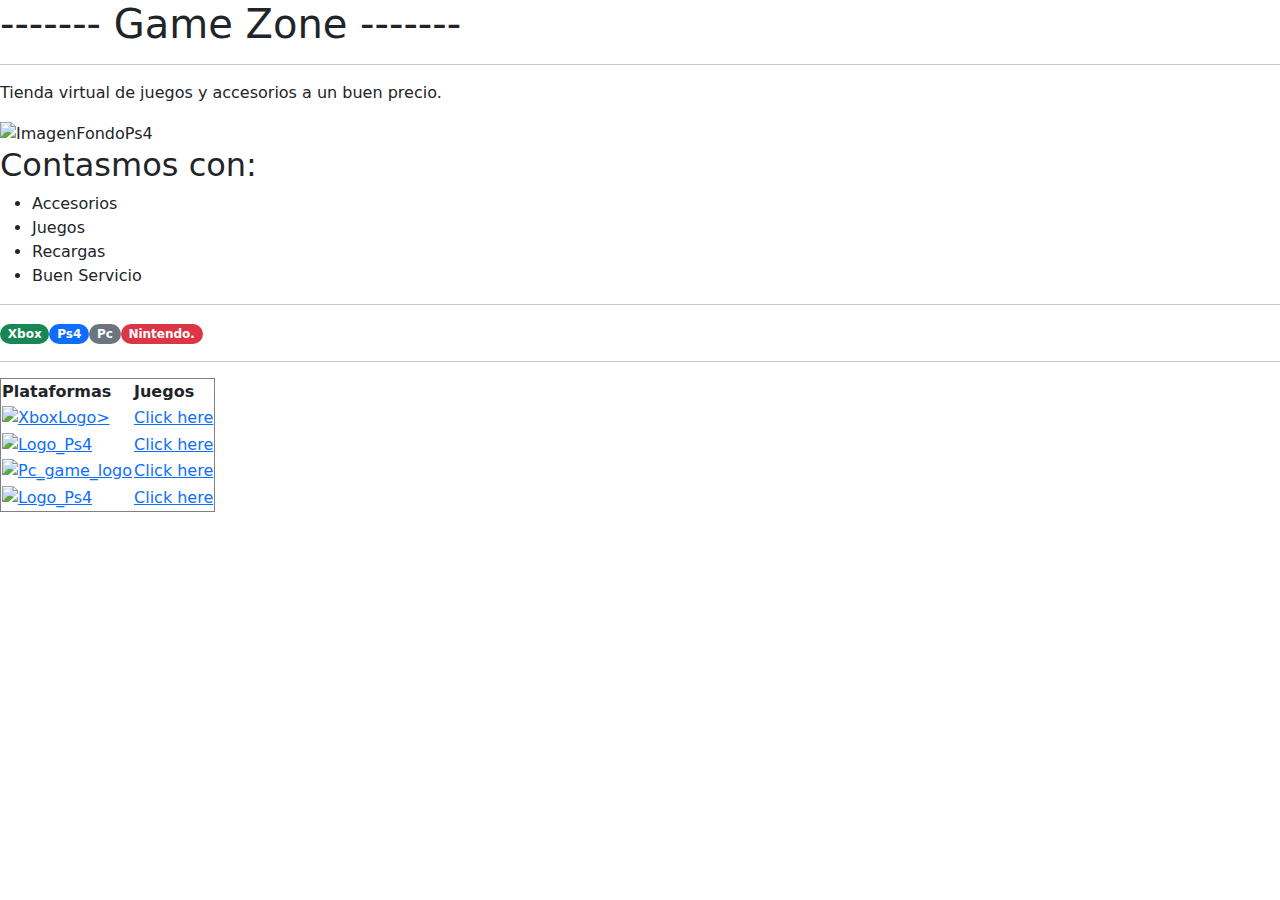
==== index.html @ 3b8748ea "Subiendo archivo index.html" ====
<!DOCTYPE html>
<html lang="en">
<head>
    <meta charset="UTF-8">
    <meta name="viewport" content="width=device-width, initial-scale=1.0">
    <title>paginaWeb</title>
    <link rel="stylesheet" href="style.css">
    <!--Boostrap-->
<link rel="stylesheet" href="https://cdn.jsdelivr.net/npm/bootstrap@5.3.3/dist/css/bootstrap.min.css"></head>
<body bgcolor="#6493B5">
    <!--Comienzo de paginaWeb-->


    <style>
    
        
    </style>
    <h1 id="Titulo1">------- Game Zone -------</h1>

    <article>
        <hr>
        <div class="contenedor">
            <p>Tienda virtual de juegos y accesorios a un buen precio.</p>
        <img class="Imagen"src="imgenes/ImagenFondoPs4.webp" alt="ImagenFondoPs4" height="450">
            <h2 id="Titulo1">Contasmos con: </h2>

            <ul class="Puntos">
                <li>Accesorios</li>
                <li>Juegos</li>
                <li>Recargas</li>
                <li>Buen Servicio</li>
            </ul>   
            <hr>
 <P class="texto1"><span class="badge rounded-pill text-bg-success">Xbox</span><span class="badge rounded-pill text-bg-primary">Ps4</span><span class="badge rounded-pill text-bg-secondary"> Pc</span><span class="badge rounded-pill text-bg-danger">Nintendo.</span></P>

     <hr>

    </div>
    </article>
    <!--Fin-->

    <article>
        <table border="1">
            <tr>
                <th>Plataformas</th>
                <th>Juegos</th>
            </tr>
            <tr>
                <td><a href="Xbox.html"><img src="/imgenes/XboxLogo.svg" alt="XboxLogo  " height="70">></a></td>
               <td> <a href="Xbox.html">Click here</a> </td>
            </tr>
            <tr>
                <td><a href="Ps4.html"><img src="/imgenes/Logo_Ps4.png" alt="Logo_Ps4" height="70" width="90"></a></td>
                <td> <a href="ps4.html">Click here</a> </td>
            </tr>
            <tr>
                <td><a href="pc.html"><img src="/imgenes/Pc_game_logo.png" alt="Pc_game_logo" height="75" width="80"></a></td>
                <td> <a href="pc.html">Click here</a> </td>
            </tr>
            <tr>
                <td><a href="nintendo.html"><img src="/imgenes/Nintendo-Logo-1983.png" alt="Logo_Ps4" height="70" width="80"></a></td>
                <td> <a href="nintendo.html">Click here</a> </td>
            </tr>
        </table>
        
     

    </article>

  

    
</body>
</html>
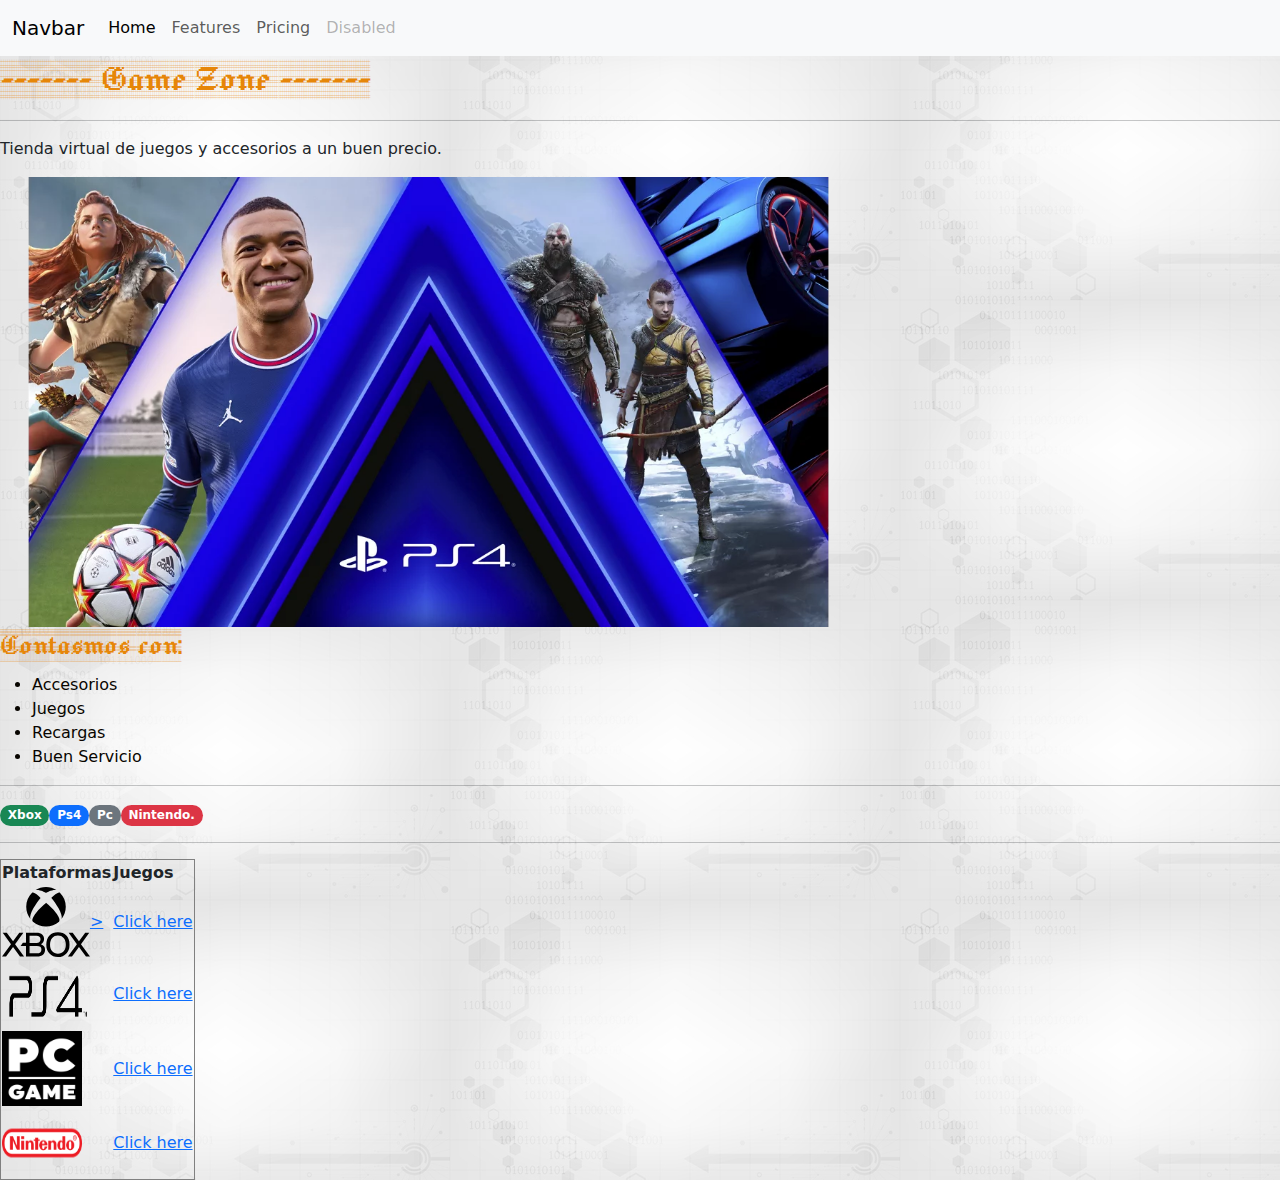
==== commit 8a6214a5: "Agregando archivo index.html" ====
--- a/index.html
+++ b/index.html
@@ -10,6 +10,30 @@
 <body bgcolor="#6493B5">
     <!--Comienzo de paginaWeb-->
 
+    <nav class="navbar navbar-expand-lg bg-body-tertiary">
+        <div class="container-fluid">
+          <a class="navbar-brand" href="#">Navbar</a>
+          <button class="navbar-toggler" type="button" data-bs-toggle="collapse" data-bs-target="#navbarNav" aria-controls="navbarNav" aria-expanded="false" aria-label="Toggle navigation">
+            <span class="navbar-toggler-icon"></span>
+          </button>
+          <div class="collapse navbar-collapse" id="navbarNav">
+            <ul class="navbar-nav">
+              <li class="nav-item">
+                <a class="nav-link active" aria-current="page" href="#">Home</a>
+              </li>
+              <li class="nav-item">
+                <a class="nav-link" href="#">Features</a>
+              </li>
+              <li class="nav-item">
+                <a class="nav-link" href="#">Pricing</a>
+              </li>
+              <li class="nav-item">
+                <a class="nav-link disabled" aria-disabled="true">Disabled</a>
+              </li>
+            </ul>
+          </div>
+        </div>
+      </nav>
 
     <style>
     
--- a/style.css
+++ b/style.css
@@ -0,0 +1,85 @@
+
+#Titulo1{
+    color: rgb(230, 134, 8);
+}
+
+@font-face {
+    font-family: 'Jacquard' ;
+    src: url(/Fuentes/Jacquard12Charted-Regular.ttf);
+    font-weight: bold;
+    font-style: bold;
+}
+#Titulo1{
+    font-family: 'jacquard';
+    font-weight: normal ;
+    width: '100';
+}
+    
+    @font-face {
+        font-family: 'Luckiest';
+        src: url(/Fuentes/LuckiestGuy-Regular.ttf);
+        font-weight: bold;
+        font-style: bold;
+    }
+
+
+p.texto1{
+    color: rgb(3, 0, 165);
+}
+body{
+
+   background-image: url(/imgenes/FondeGris.jpg);
+}
+@font-face {
+    font-family: 'Jersey25';
+    src: url(/Fuentes/Jersey_25/Jersey25-Regular.ttf);
+    
+}
+span.Xbox{
+    color: rgb(85, 189, 125);
+    font-family: 'Jersey25';
+}
+@font-face {
+    font-family: 'Jersey25';
+    src: url(/Fuentes/Jersey_25/Jersey25-Regular.ttf);
+}
+span.Ps4{
+    color: rgb(0, 41, 102);
+    font-family: 'Jersey25';
+    
+}
+
+span.Pc{
+    color: rgb(0, 37, 37);
+    font-family: 'Jersey25';
+}
+
+span.Nintendo{
+    color: brown;
+    font-family: 'Jersey25';
+}
+
+ul.Puntos{
+    color: rgb(8, 5, 0);
+}
+h1.TituloXbox{
+    color: rgb(2, 231, 2);
+    font-family: 'Jersey25';
+
+}
+h1.TituloPs4{
+    color: blue;
+    font-family:'Jersey25';
+}
+h1.TituloPc{
+    color: azure;
+    font-family:'Jersey25';
+}
+h1.TituloNintendo{
+    color: brown;
+    font-family:'Jersey25';
+}
+h2.TituloPaginas{
+    color: black;
+    font-family:'Jersey25';
+}
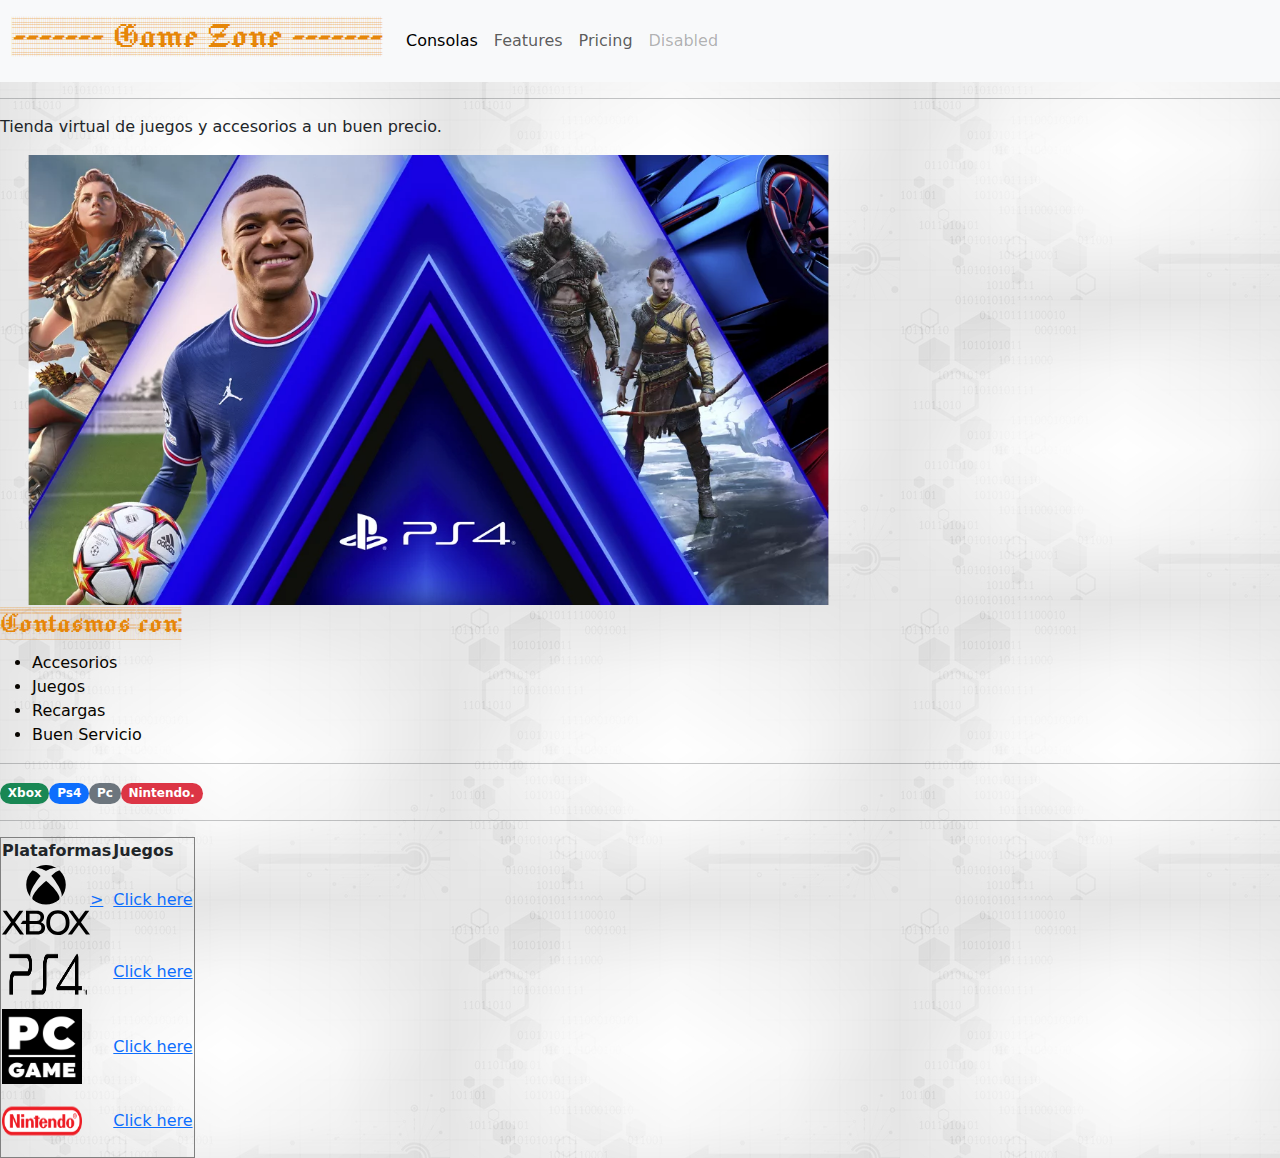
==== commit 8c0515b0: "Subida de archivos" ====
--- a/index.html
+++ b/index.html
@@ -12,14 +12,14 @@
 
     <nav class="navbar navbar-expand-lg bg-body-tertiary">
         <div class="container-fluid">
-          <a class="navbar-brand" href="#">Navbar</a>
+          <a class="navbar-brand" href="#"><h1 id="Titulo1">------- Game Zone -------</h1></a>
           <button class="navbar-toggler" type="button" data-bs-toggle="collapse" data-bs-target="#navbarNav" aria-controls="navbarNav" aria-expanded="false" aria-label="Toggle navigation">
             <span class="navbar-toggler-icon"></span>
           </button>
           <div class="collapse navbar-collapse" id="navbarNav">
             <ul class="navbar-nav">
               <li class="nav-item">
-                <a class="nav-link active" aria-current="page" href="#">Home</a>
+                <a class="nav-link active" aria-current="page" href="#">Consolas</a>
               </li>
               <li class="nav-item">
                 <a class="nav-link" href="#">Features</a>
@@ -39,7 +39,6 @@
     
         
     </style>
-    <h1 id="Titulo1">------- Game Zone -------</h1>
 
     <article>
         <hr>
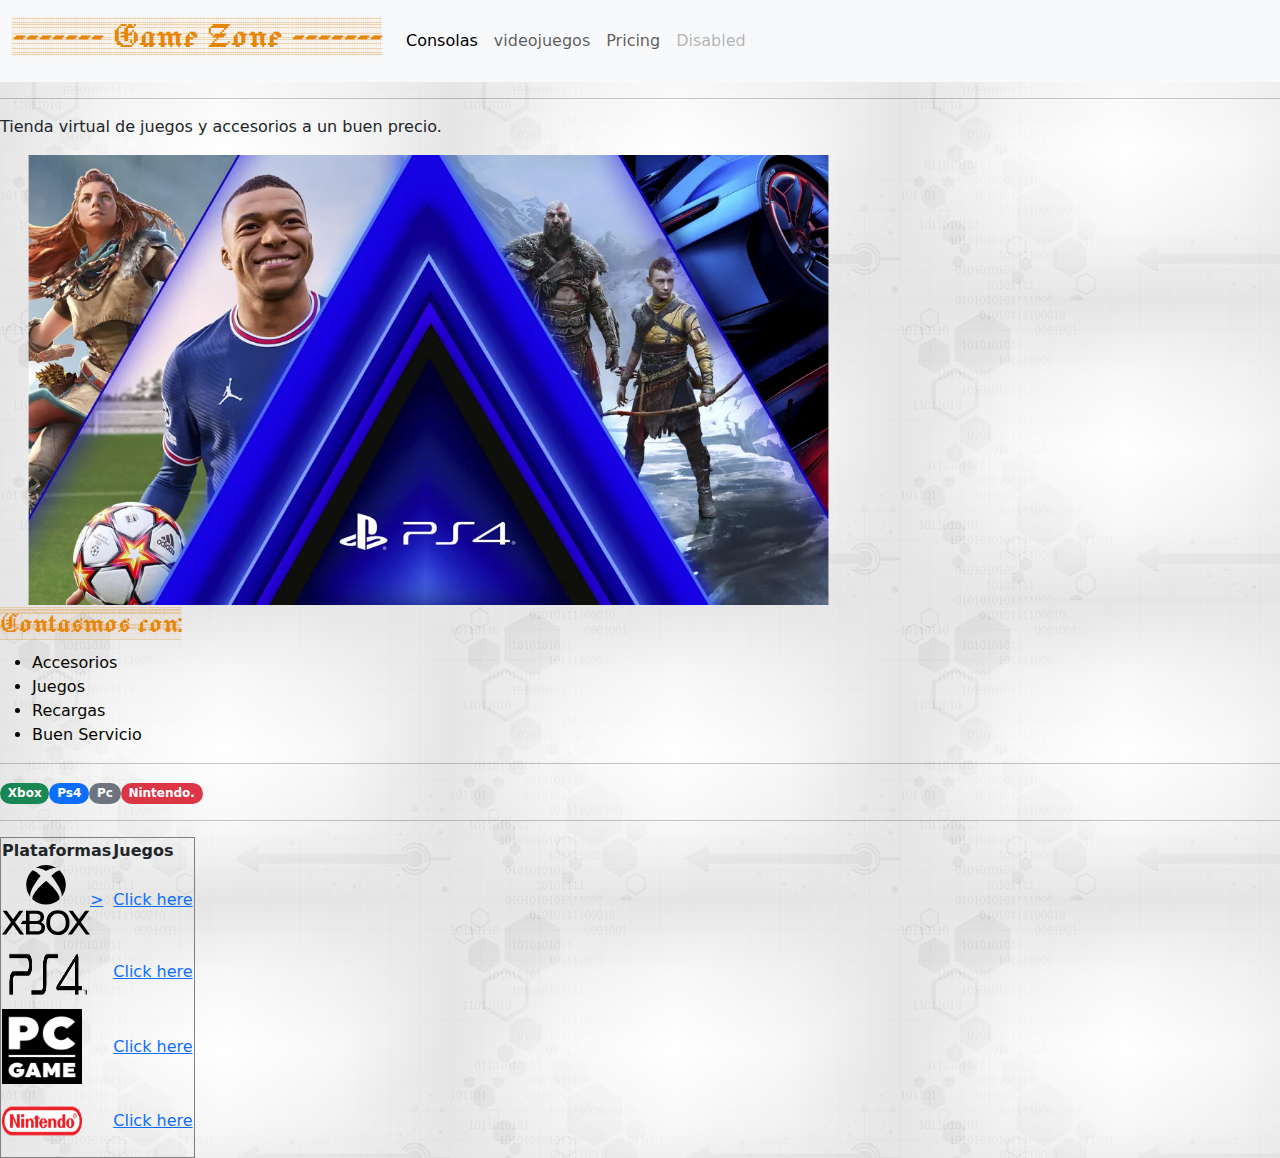
==== commit 0d7e81e7: "Cambio en archivo index.html" ====
--- a/index.html
+++ b/index.html
@@ -22,7 +22,7 @@
                 <a class="nav-link active" aria-current="page" href="#">Consolas</a>
               </li>
               <li class="nav-item">
-                <a class="nav-link" href="#">Features</a>
+                <a class="nav-link" href="#">videojuegos</a>
               </li>
               <li class="nav-item">
                 <a class="nav-link" href="#">Pricing</a>
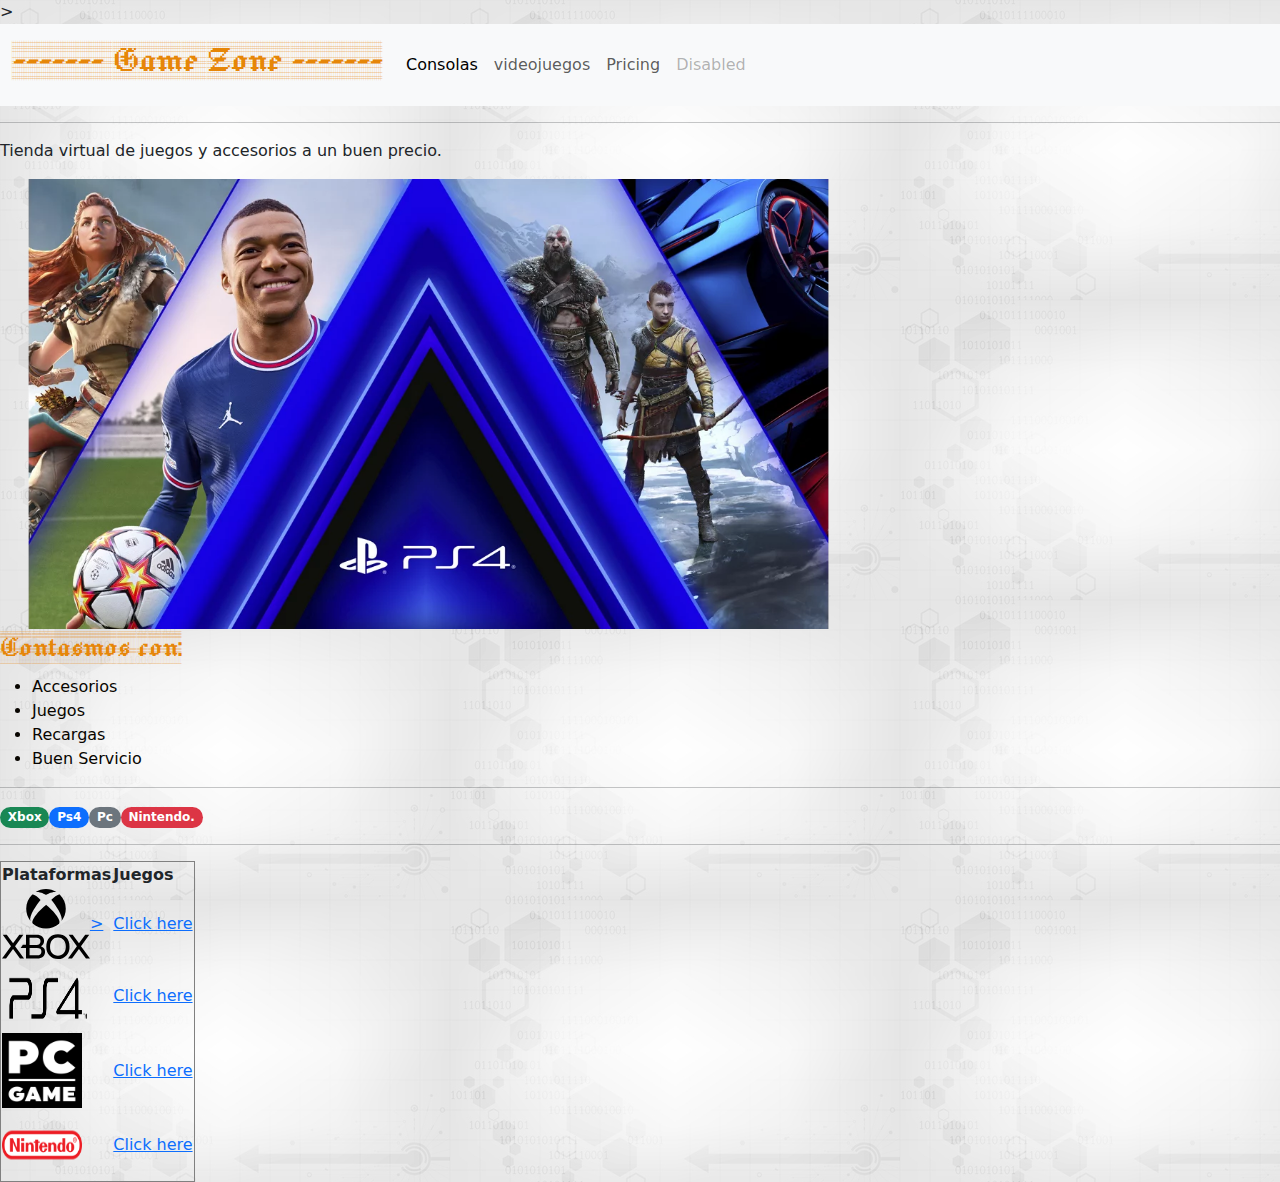
==== commit 839f5521: "camibio en archivo index.html" ====
--- a/index.html
+++ b/index.html
@@ -8,7 +8,8 @@
     <!--Boostrap-->
 <link rel="stylesheet" href="https://cdn.jsdelivr.net/npm/bootstrap@5.3.3/dist/css/bootstrap.min.css"></head>
 <body bgcolor="#6493B5">
-    <!--Comienzo de paginaWeb-->
+
+ <!--Comienzo de Navbar-->>
 
     <nav class="navbar navbar-expand-lg bg-body-tertiary">
         <div class="container-fluid">
@@ -34,17 +35,14 @@
           </div>
         </div>
       </nav>
+      <!--Fin de Navbar-->
 
-    <style>
-    
-        
-    </style>
-
+   
     <article>
         <hr>
         <div class="contenedor">
             <p>Tienda virtual de juegos y accesorios a un buen precio.</p>
-        <img class="Imagen"src="imgenes/ImagenFondoPs4.webp" alt="ImagenFondoPs4" height="450">
+       <img src="/imgenes/ImagenFondoPs4.webp" alt="ImagenFondoPs4" height="450">
             <h2 id="Titulo1">Contasmos con: </h2>
 
             <ul class="Puntos">
@@ -60,8 +58,8 @@
 
     </div>
     </article>
-    <!--Fin-->
-
+   
+<!--Tabla de catalogo de plataformas-->
     <article>
         <table border="1">
             <tr>
@@ -85,10 +83,8 @@
                 <td> <a href="nintendo.html">Click here</a> </td>
             </tr>
         </table>
-        
-     
-
     </article>
+<!--Fin de-->
 
   
 
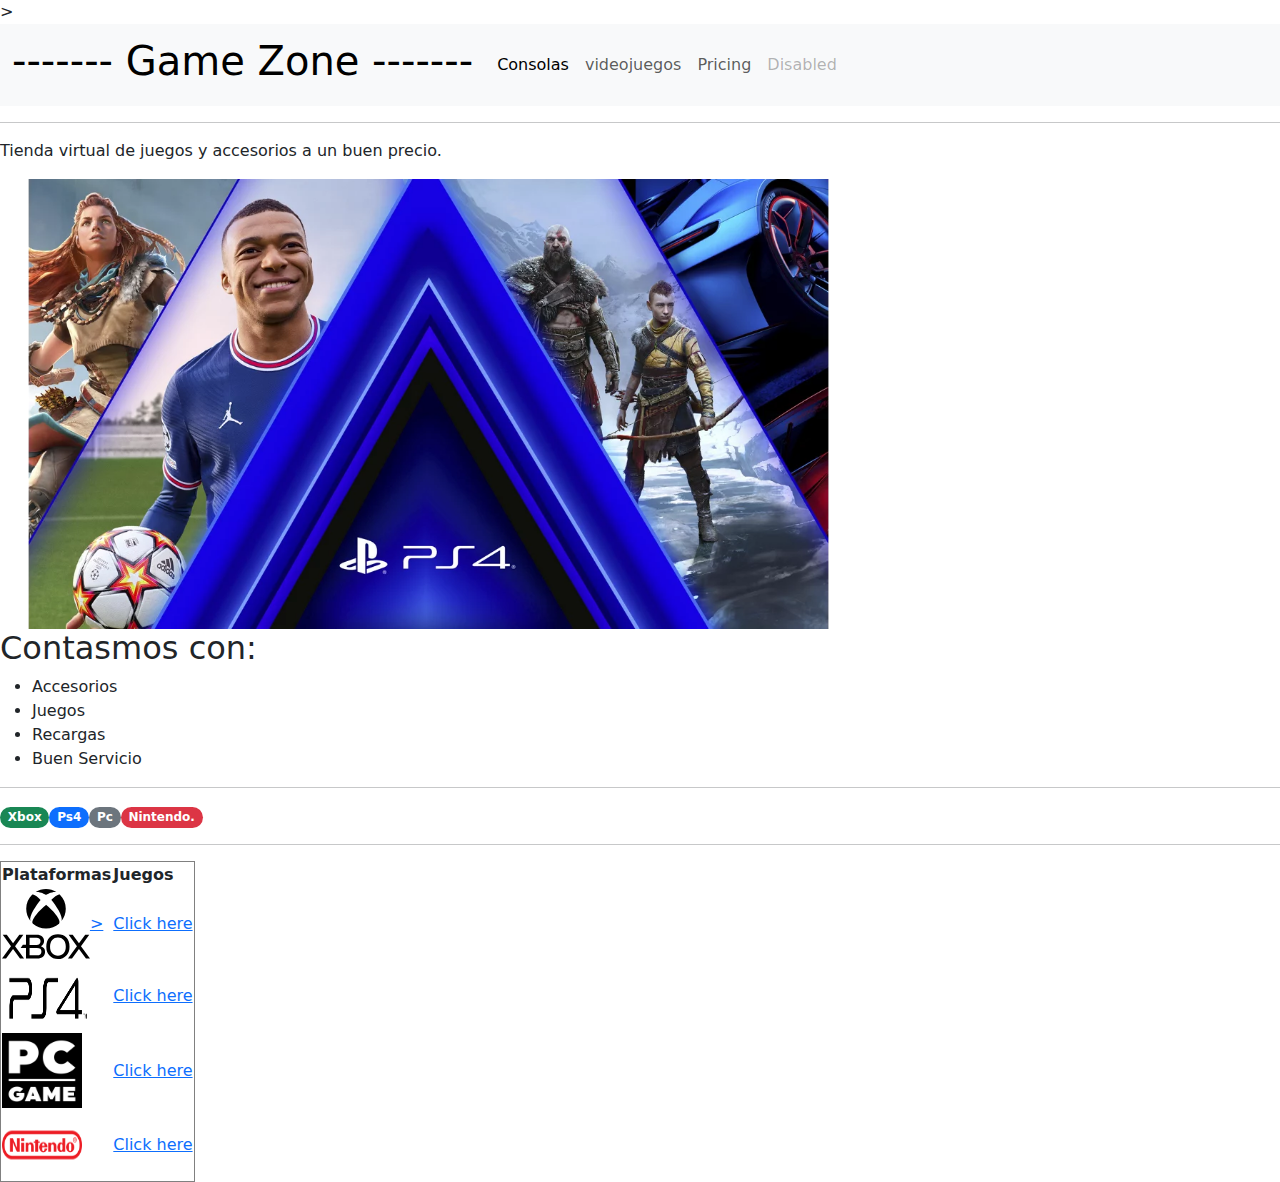
==== commit 367207b3: "main" ====
--- a/index.html
+++ b/index.html
@@ -20,7 +20,7 @@
           <div class="collapse navbar-collapse" id="navbarNav">
             <ul class="navbar-nav">
               <li class="nav-item">
-                <a class="nav-link active" aria-current="page" href="#">Consolas</a>
+                <a class="nav-link active" aria-current="page" href="/Htmlpri/Pri.html">Consolas</a>
               </li>
               <li class="nav-item">
                 <a class="nav-link" href="#">videojuegos</a>
